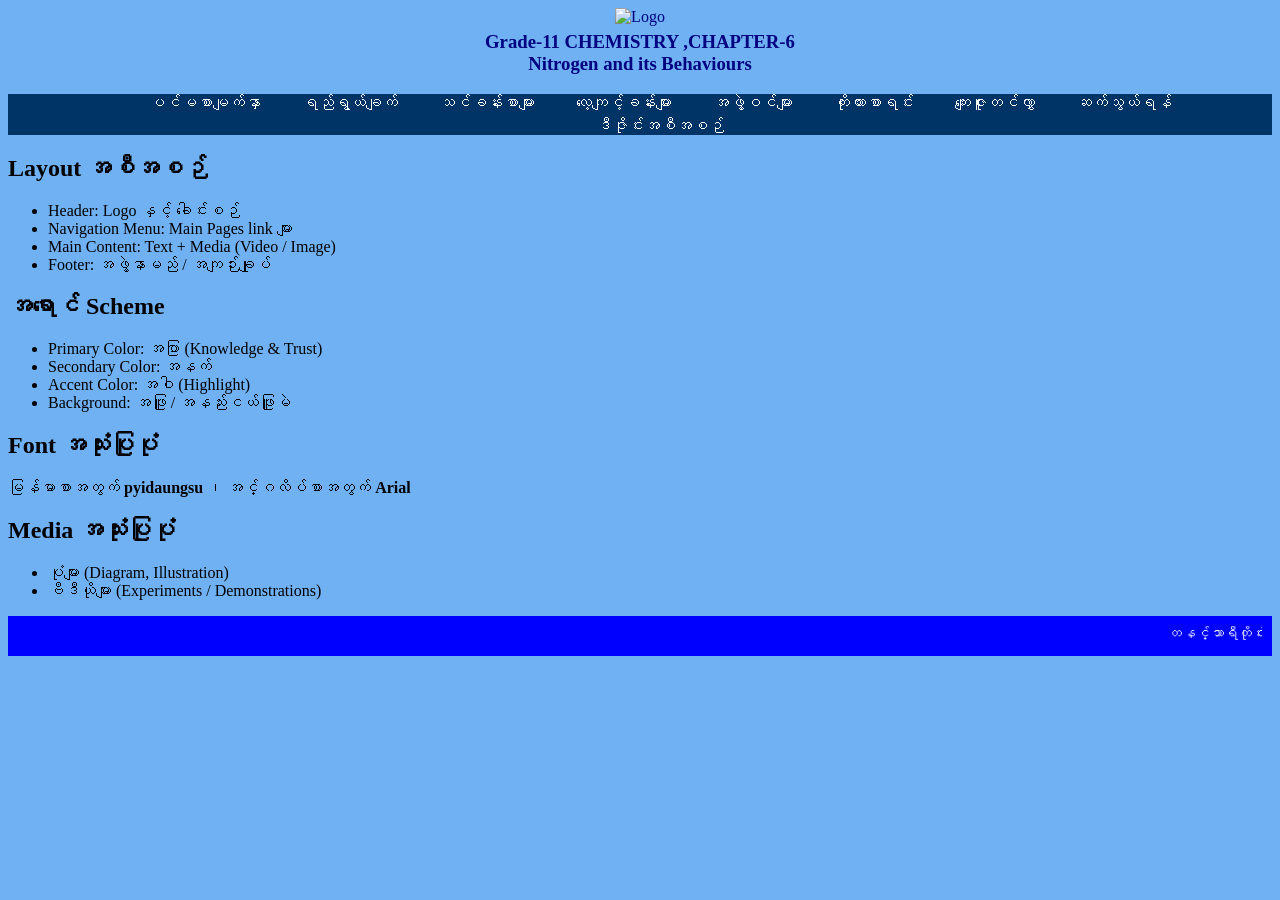
==== design.html @ 8c2a7e87 "Add files via upload" ====
<!DOCTYPE html>
<html lang="my">
<head>
  <meta charset="UTF-8">
  <meta name="viewport" content="width=device-width, initial-scale=1.0">
  <title>Nitrogen and Its Behaviours</title>
  <link rel="shortcut icon" href="./image/Logo.jpg" type="image/x-icon">
  <link rel="stylesheet" href="style.css">
  
  
<header>
  <div class="header-container">
    <div class="logo">
      <img src="./image/Logo copy.png" alt="Logo" width="90">
      </div>
    
    <div class="title-box">
      <h3>Grade-11  CHEMISTRY ,CHAPTER-6 <br>  Nitrogen and its Behaviours</h3>
    
    </div>
  </div>
</header>
</head>
<body>
<nav>
  <ul>
    <li><a href="home.html">ပင်မစာမျက်နှာ</a></li>
    <li><a href="Objective.html">ရည်ရွယ်ချက်</a></li>
    <li><a href="lesson.html">သင်ခန်းစာများ</a></li>
    <li><a href="Exercise.html">လေ့ကျင့်ခန်းများ</a></li>
    <li><a href="member.html">အဖွဲ့ဝင်များ</a></li>
    <li><a href="Reference.html">ကိုးကားစာရင်း</a></li>
    <li><a href="Thankspeak.html">ကျေးဇူးတင်လွှာ</a></li>
    <li><a href="contact.html">ဆက်သွယ်ရန်</a></li>
    <li><a href="design.html">ဒီဇိုင်းအစီအစဉ်</a></li>
  </ul>
  </nav>

  <section class="plan-section">
    <h2>Layout အစီအစဉ်</h2>
    <ul>
      <li>Header: Logo နှင့် ခေါင်းစဉ်</li>
      <li>Navigation Menu: Main Pages link များ</li>
      <li>Main Content: Text + Media (Video / Image)</li>
      <li>Footer: အဖွဲ့နာမည် / အကျဉ်းချုပ်</li>
    </ul>
  </section>

  <section class="plan-section">
    <h2>အရောင် Scheme</h2>
    <ul>
      <li>Primary Color: အပြာ (Knowledge & Trust)</li>
      <li>Secondary Color: အနက်</li>
      <li>Accent Color: အဝါ (Highlight)</li>
      <li>Background: အဖြူ / အနည်းငယ်ဖြူမဲ</li>
    </ul>
  </section>

  <section class="plan-section">
    <h2>Font အသုံးပြုပုံ</h2>
    <p>မြန်မာစာအတွက် <b>pyidaungsu</b> ၊ အင်္ဂလိပ်စာအတွက် <b>Arial</b> </p>
  </section>

  <section class="plan-section">
    <h2>Media အသုံးပြုပုံ</h2>
    <ul>
      <li>ပုံများ (Diagram, Illustration)</li>
      <li>ဗီဒီယိုများ (Experiments / Demonstrations)</li>

    </ul>
  </section>
  


</div>

<footer> 
<marquee behavior="" direction=""> တနင်္သာရီတိုင်းဒေသကြီး၊ တိုင်းပညာရေးမှူးရုံးမှ ကြီးမှူးကျင်းပသော Advanced Computer Training Course သင်တန်း အဖွဲ့(၂)၏ Grade-11, CHEMISTRY,CHAPTER-6 Project</marquee>
</footer>
</body>
</html>
---- style.css ----
.header-container{
  text-align: center;
  padding: 0px;
  color: navy;
}

.logo{
  margin-top: 1px;
  margin-bottom: 1px;
}

.title-box{
  margin-top: 1px;
}
  


nav {
  background-color: #003366; 
}

nav ul {
  list-style: none;
  display: flex;
  justify-content: center;
  
  gap: 5px;
  flex-wrap: wrap;
}

nav ul li a {
  text-decoration: none;
  color: #ffffff; 
  font-weight: 500;
  padding: 18px;
  border-radius: 6px;
  transition: background 0.3s ease;
  border: none;
}

nav ul li a:hover {
  background-color: #0059b3; 
  
}

.hero-section{
  background-image: url(./image/background.png);
  background-size: cover;
  background-position: center;
  background-repeat: no-repeat;
  min-height: 55vh;
  display: flex;
  align-items: center;
  justify-content: center;
  text-align: center;
  color: white;
 
}
 
footer{
  background-color:blue;
  text-align: center;
  padding: 10px;
  font-size: 14px;
  color: #ffffff;
  border-top: 1px;
  margin-top:10px ;
  
}
.objectives-container{
  margin: 20px;
  padding: 15px;
}
.objectives-title {
  font-size: 20px;
  font-weight: bold;
  color: navy;
  display: block;
  margin-bottom: 10px;
  text-align: center;
}

h3{
  margin-top: 5px;
}
body{
  background-color: #70b1f3;
}
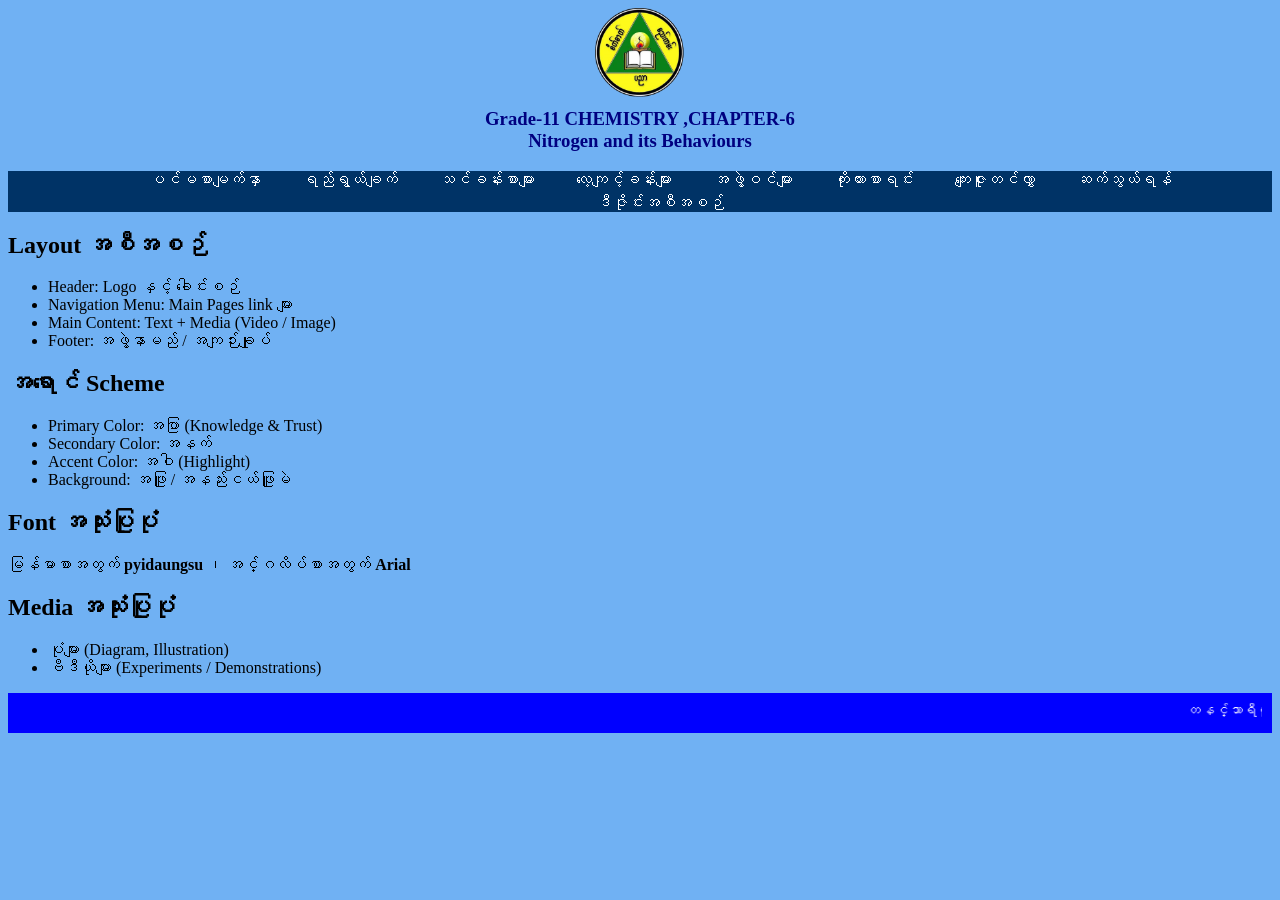
==== commit 11041466: "Fix HTML structure and update logo path" ====
--- a/design.html
+++ b/design.html
@@ -4,14 +4,14 @@
   <meta charset="UTF-8">
   <meta name="viewport" content="width=device-width, initial-scale=1.0">
   <title>Nitrogen and Its Behaviours</title>
-  <link rel="shortcut icon" href="./image/Logo.jpg" type="image/x-icon">
+  <link rel="shortcut icon" href="./Logo.jpg" type="x-icon">
   <link rel="stylesheet" href="style.css">
   
   
 <header>
   <div class="header-container">
     <div class="logo">
-      <img src="./image/Logo copy.png" alt="Logo" width="90">
+      <img src="./Logo copy.png" alt="Logo" width="90">
       </div>
     
     <div class="title-box">
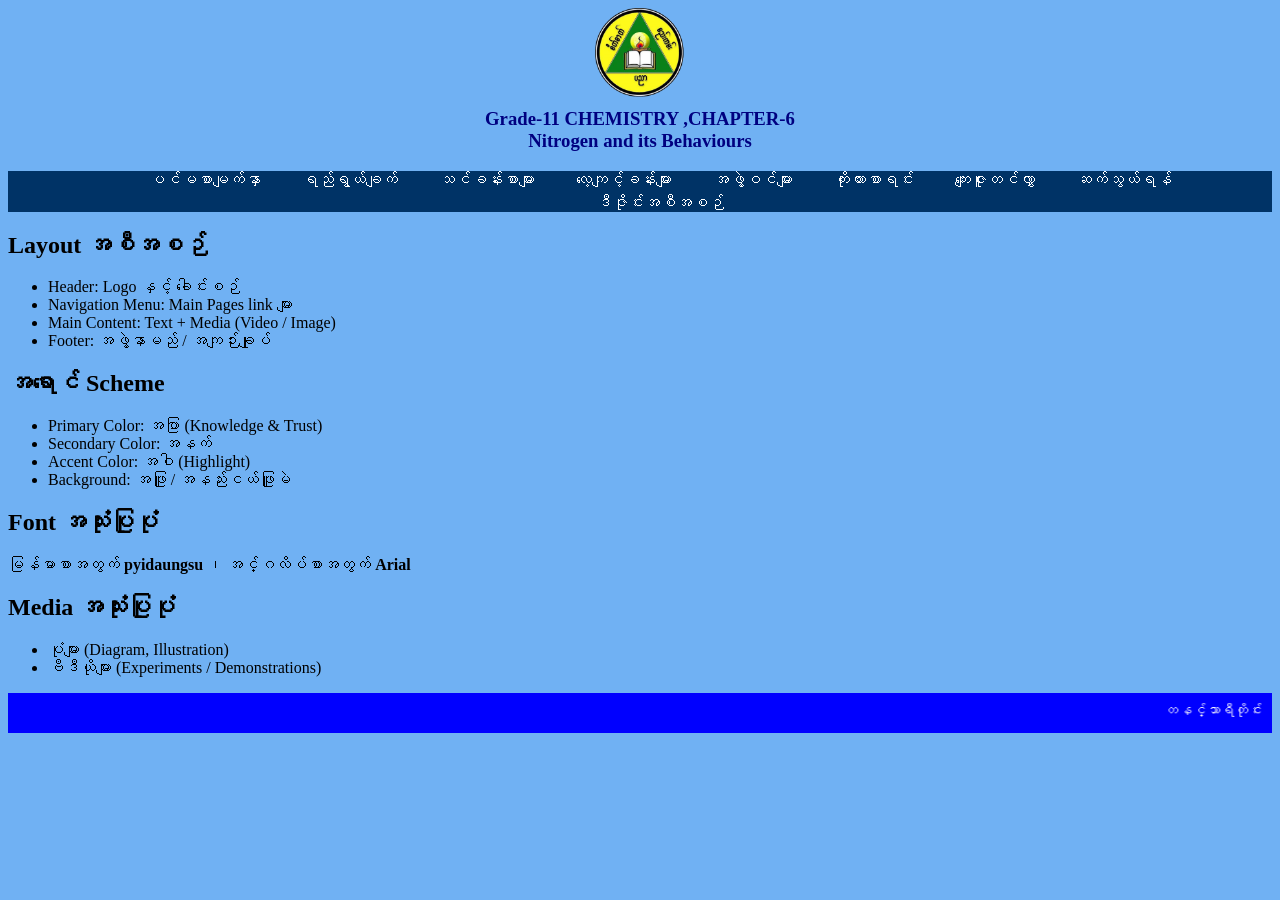
==== commit 26ba80e3: "Fix HTML formatting and structure" ====
--- a/design.html
+++ b/design.html
@@ -25,12 +25,12 @@
 <nav>
   <ul>
     <li><a href="home.html">ပင်မစာမျက်နှာ</a></li>
-    <li><a href="Objective.html">ရည်ရွယ်ချက်</a></li>
+    <li><a href="objective.html">ရည်ရွယ်ချက်</a></li>
     <li><a href="lesson.html">သင်ခန်းစာများ</a></li>
     <li><a href="Exercise.html">လေ့ကျင့်ခန်းများ</a></li>
     <li><a href="member.html">အဖွဲ့ဝင်များ</a></li>
-    <li><a href="Reference.html">ကိုးကားစာရင်း</a></li>
-    <li><a href="Thankspeak.html">ကျေးဇူးတင်လွှာ</a></li>
+    <li><a href="reference.html">ကိုးကားစာရင်း</a></li>
+    <li><a href="thankspeak.html">ကျေးဇူးတင်လွှာ</a></li>
     <li><a href="contact.html">ဆက်သွယ်ရန်</a></li>
     <li><a href="design.html">ဒီဇိုင်းအစီအစဉ်</a></li>
   </ul>
--- a/style.css
+++ b/style.css
@@ -44,7 +44,7 @@
 }
 
 .hero-section{
-  background-image: url(./image/background.png);
+  background-image: url(./background.png);
   background-size: cover;
   background-position: center;
   background-repeat: no-repeat;
